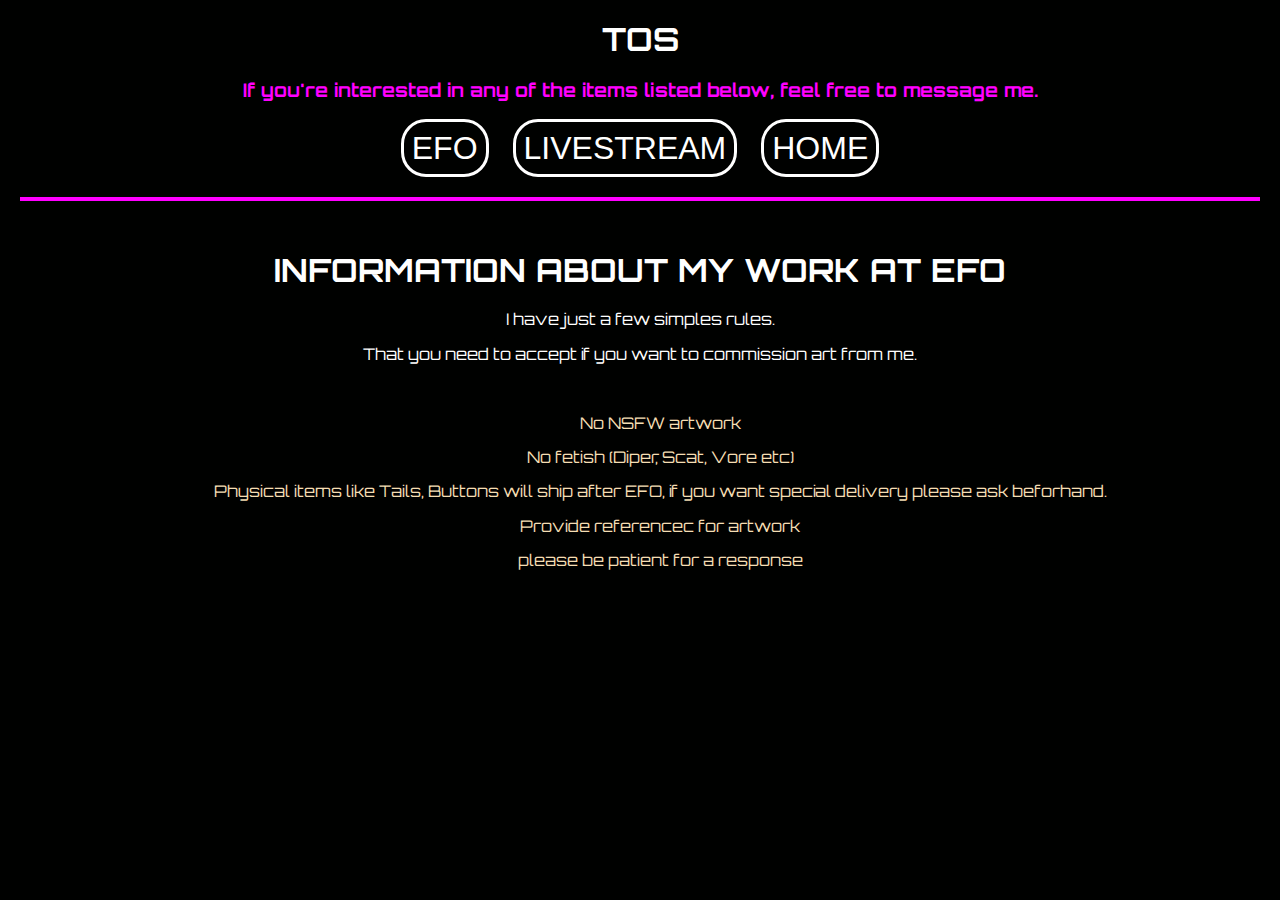
==== tos.html @ 5faa70b2 "added toss and info cards" ====
<!DOCTYPE html>
<html lang="en">
    <head>
        <meta charset="UTF-8">
        <link rel="stylesheet" type="text/css" href=".\css\EFO.css">
        <link rel="stylesheet" type="text/css" href=".\css\normalize.css">
        <link rel="stylesheet" type="text/css" href=".\css\font_awesome.css">
        <link href="https://fonts.googleapis.com/css2?family=Orbitron:wght@400;500;600;700;800;900&display=swap" rel="stylesheet">
        <title> EFo - TOS - KazuCreations </title>
    </head>
    <body>
        <h1>TOS</h1>

        <h3>If you're interested in any of the items listed below, feel free to message me. </h3>

        <div class="center">
            <a href="https://www.eurofurence.org/EFO2020/" target="_blank">EFO</a>
            <a href="https://picarto.tv/kazucreations" target="_blank">LIVESTREAM</a>
            <a href="./index.html">HOME</a>
        </div>

        <hr>
    
        <div class="center">
            <h1>INFORMATION ABOUT MY WORK AT EFO</h1>
            <p>I have just a few simples rules.</p>
            <p>That you need to accept if you want to commission art from me.</p>
        </br>
            <li>
                <ul>No NSFW artwork</ul>
                <ul>No fetish (Diper, Scat, Vore etc)</ul>
                <ul>Physical items like Tails, Buttons will ship after EFO, if you want special delivery please ask beforhand.</ul>
                <ul>Provide referencec for artwork</ul>
                <ul>please be patient for a response</ul>
            </li>
        </div>

    </body>
    
    </html>
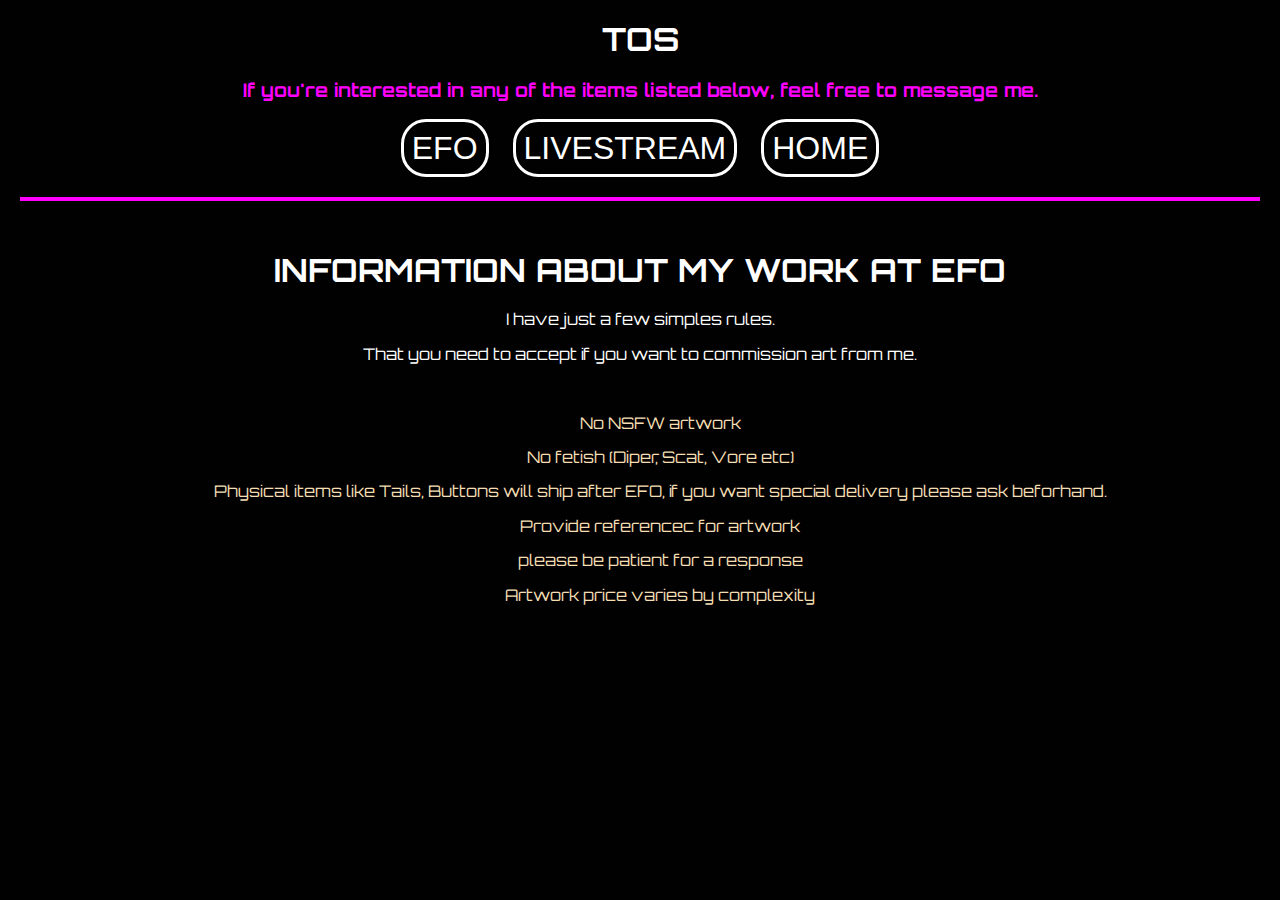
==== commit 79cc28cd: "added card info" ====
--- a/tos.html
+++ b/tos.html
@@ -32,6 +32,7 @@
                 <ul>Physical items like Tails, Buttons will ship after EFO, if you want special delivery please ask beforhand.</ul>
                 <ul>Provide referencec for artwork</ul>
                 <ul>please be patient for a response</ul>
+                <ul>Artwork price varies by complexity</ul>
             </li>
         </div>
 
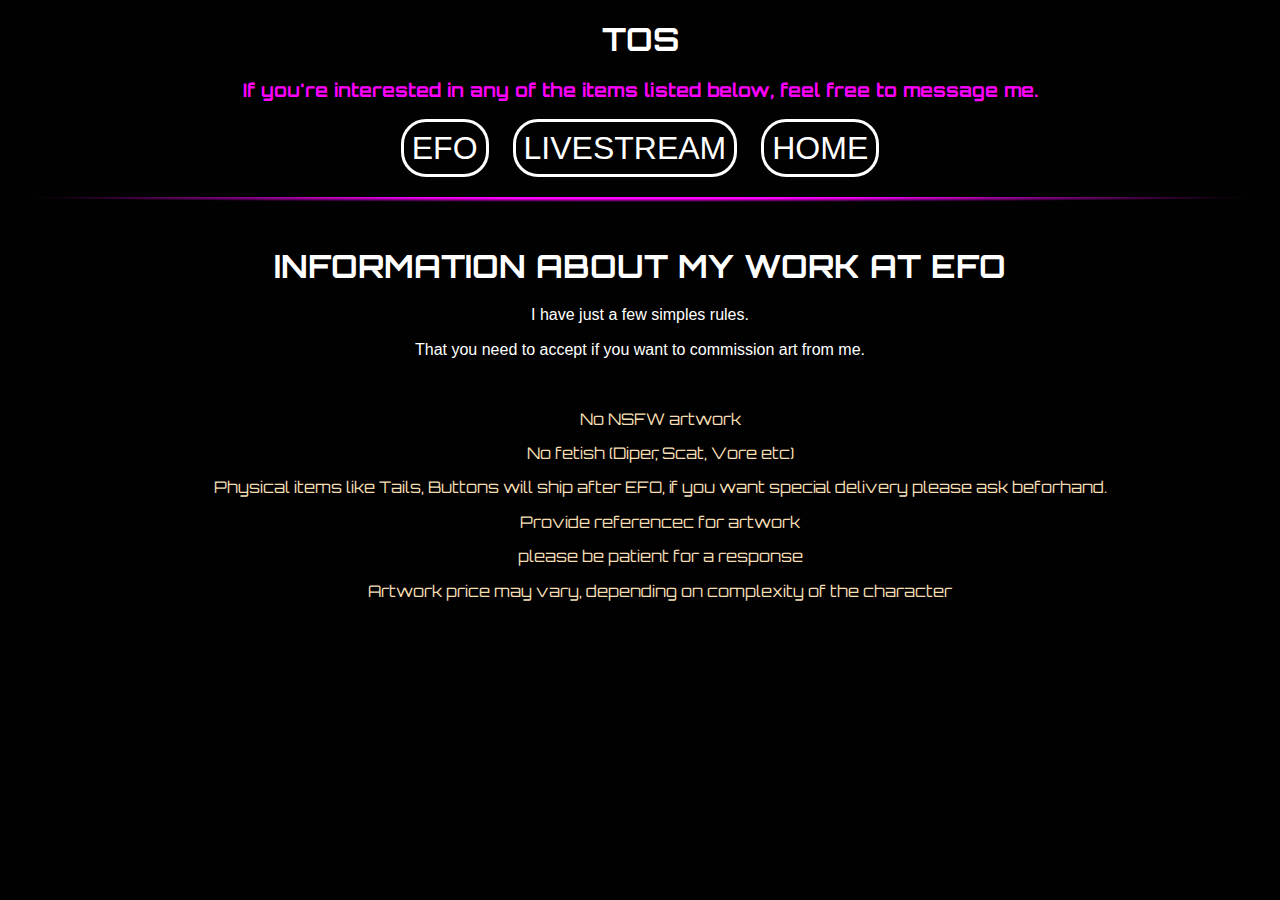
==== commit b6abb4b1: "fille din card" ====
--- a/tos.html
+++ b/tos.html
@@ -32,7 +32,7 @@
                 <ul>Physical items like Tails, Buttons will ship after EFO, if you want special delivery please ask beforhand.</ul>
                 <ul>Provide referencec for artwork</ul>
                 <ul>please be patient for a response</ul>
-                <ul>Artwork price varies by complexity</ul>
+                <ul>Artwork price may vary, depending on complexity of the character</ul>
             </li>
         </div>
 
